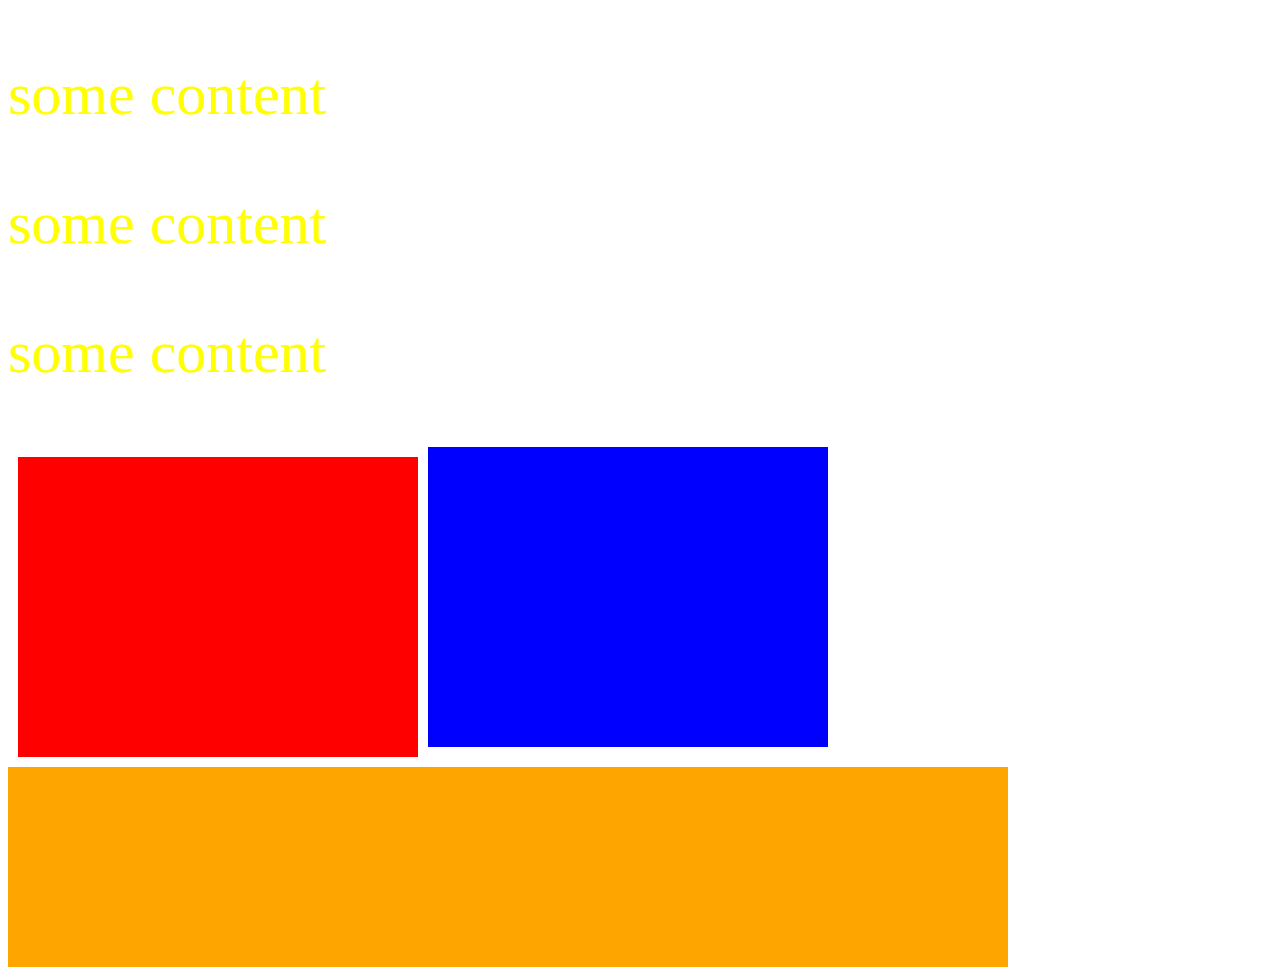
==== index.html @ 16742b2d "all file with css" ====
<!DOCTYPE html>
<html lang="en">
<head>
    <meta charset="UTF-8">
    <title>Home</title>
    <link rel="stylesheet" href="style.css"/>
</head>
<body>
    <p class="demo"> some content</p>
    <p class="demo"> some content</p>
    <p class="demo"> some content</p>
    <div class="box-one"></div>
    <div class="box-two"></div>
    <div class="box-three"></div>
    <div class="box-four "></div>
</body>
</html>
---- style.css ----
.demo{
    font-size: 60px;
    color: yellow;
}
.box-one{
    height: 300px;
    width: 400px;
    background-color: red;
    float: left;
    margin: 10px;
}
.box-two{
     height: 300px;
     width: 400px;
     background-color:blue;
    float: left;

 }
.box-three{
    height: 200px;
    width: 1000px;
    background-color:orange;
    float: left;
 }
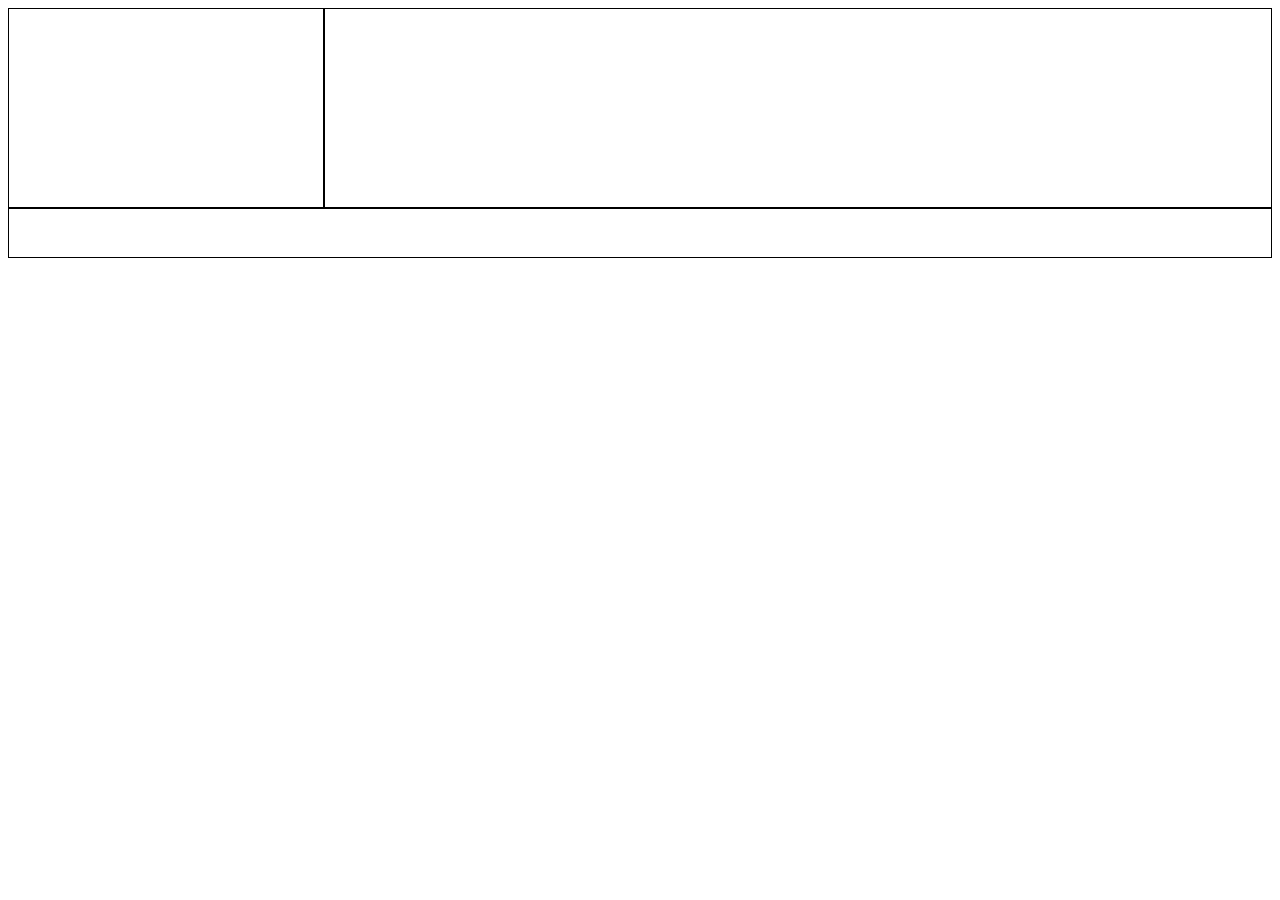
==== commit dea0b770: "update finish" ====
--- a/index.html
+++ b/index.html
@@ -6,12 +6,16 @@
     <link rel="stylesheet" href="style.css"/>
 </head>
 <body>
-    <p class="demo"> some content</p>
+   <!-- <p class="demo"> some content</p>
     <p class="demo"> some content</p>
     <p class="demo"> some content</p>
     <div class="box-one"></div>
     <div class="box-two"></div>
     <div class="box-three"></div>
-    <div class="box-four "></div>
+    <div class="box-four "></div>-->
+<div class="col-3" style="height: 200px"></div>
+<div class="col-9" style="height: 200px"></div>
+<div class="col-12" style="height: 50px"></div>
+
 </body>
 </html>--- a/style.css
+++ b/style.css
@@ -1,24 +1,54 @@
-.demo{
-    font-size: 60px;
-    color: yellow;
+
+
+
+
+.col-1{ width: 8.33%; }
+.col-2{ width: 16.66%;}
+.col-3{width: 25%;}
+.col-4{ width: 33.33%;}
+.col-5{ width: 41.66%;}
+.col-6{ width: 55%;}
+.col-7{width: 58.33%;}
+.col-8{width: 66.66%;}
+.col-9{width: 75%;}
+.col-10{width: 83.33%;}
+.col-11{width: 91.66%;}
+.col-12{width: 100%;}
+
+[class*='col-'] {
+    float: left;
+    box-sizing: border-box;
+    border: 1px solid;
 }
-.box-one{
-    height: 300px;
-    width: 400px;
-    background-color: red;
-    float: left;
-    margin: 10px;
+
+.row:after{
+    content: '';
+    clear: both;
+    display:block;
 }
-.box-two{
-     height: 300px;
-     width: 400px;
-     background-color:blue;
-    float: left;
+.wrapper{
+    width: 80%;
+    height: auto;
+    margin: 0 auto;
+}
 
- }
-.box-three{
-    height: 200px;
-    width: 1000px;
-    background-color:orange;
-    float: left;
- }+.herder-top-height{ height: 30px}
+.header-height {height: 200px}
+.menu-height {height: 50px}
+.content-height {height: 600px}
+.big-footer-height{height: 300px}
+.footer-height {height: 30px}
+
+
+
+
+
+
+
+
+
+
+
+
+
+
